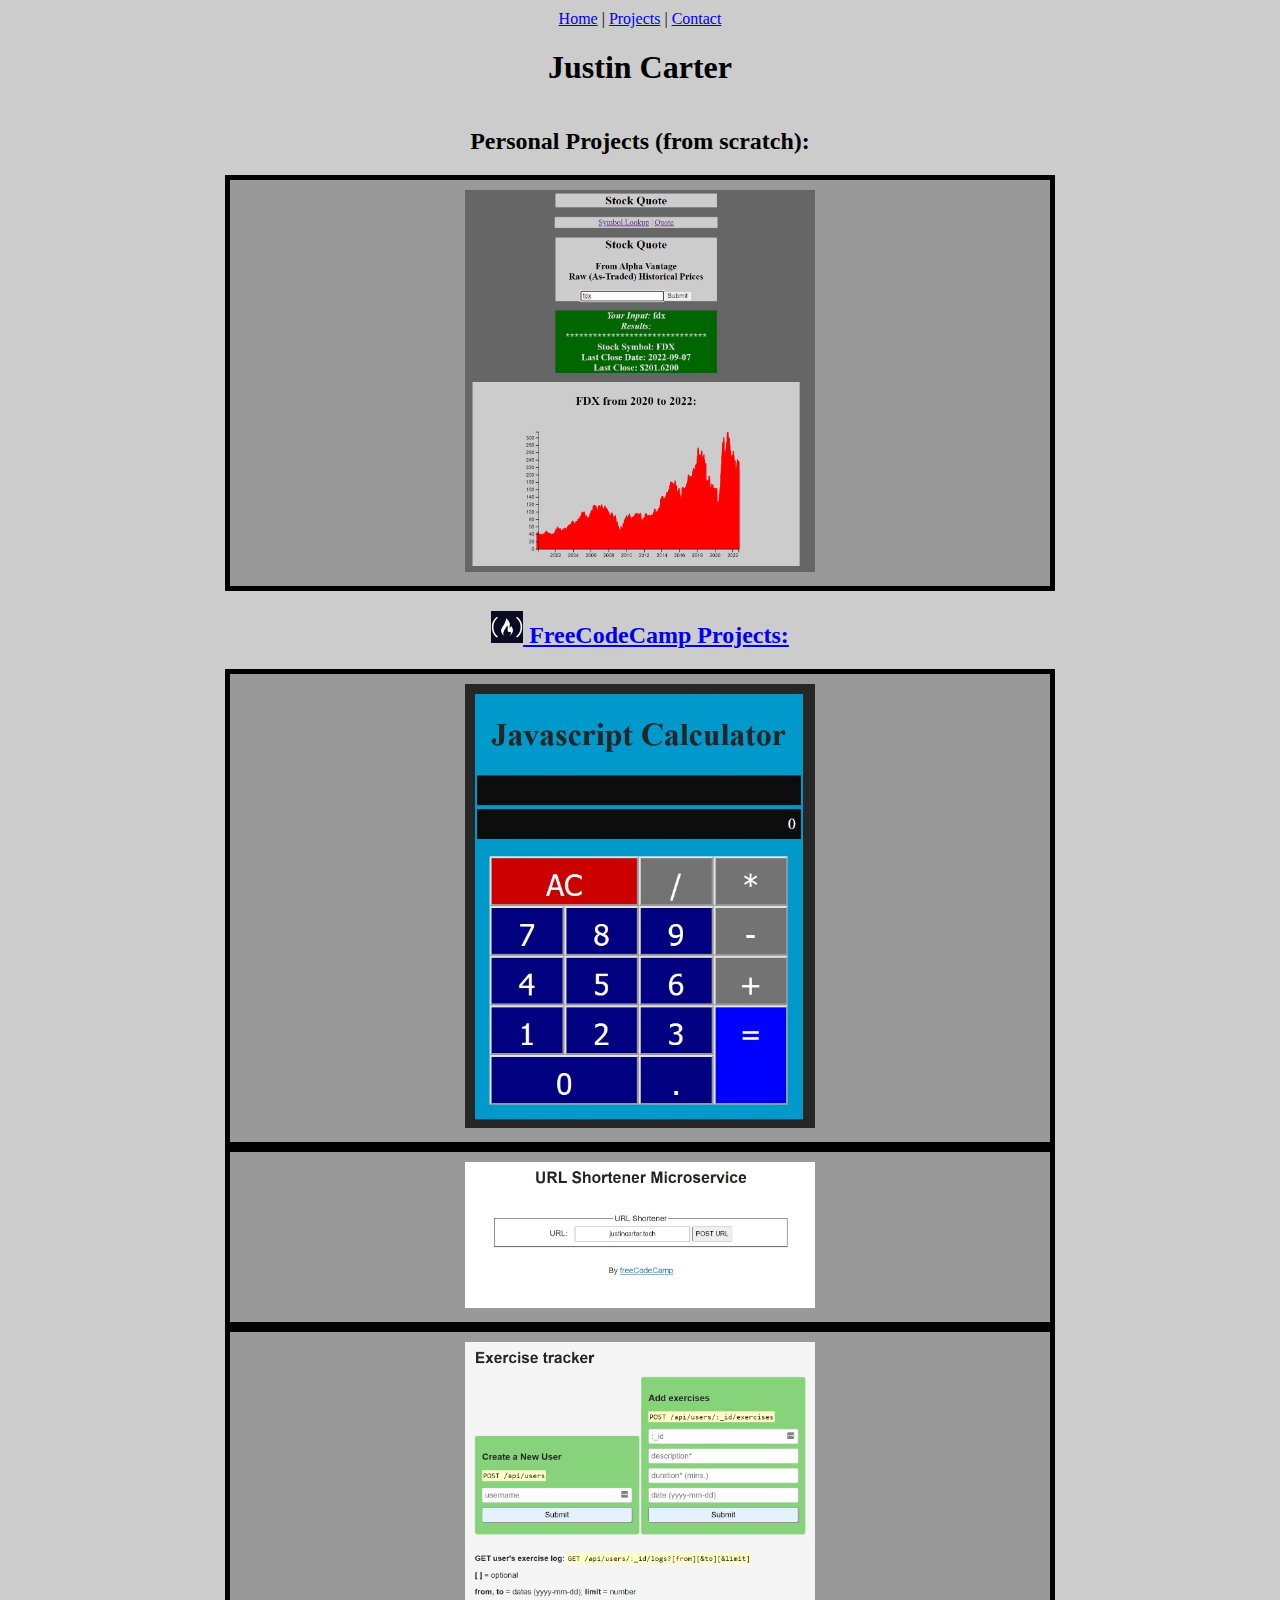
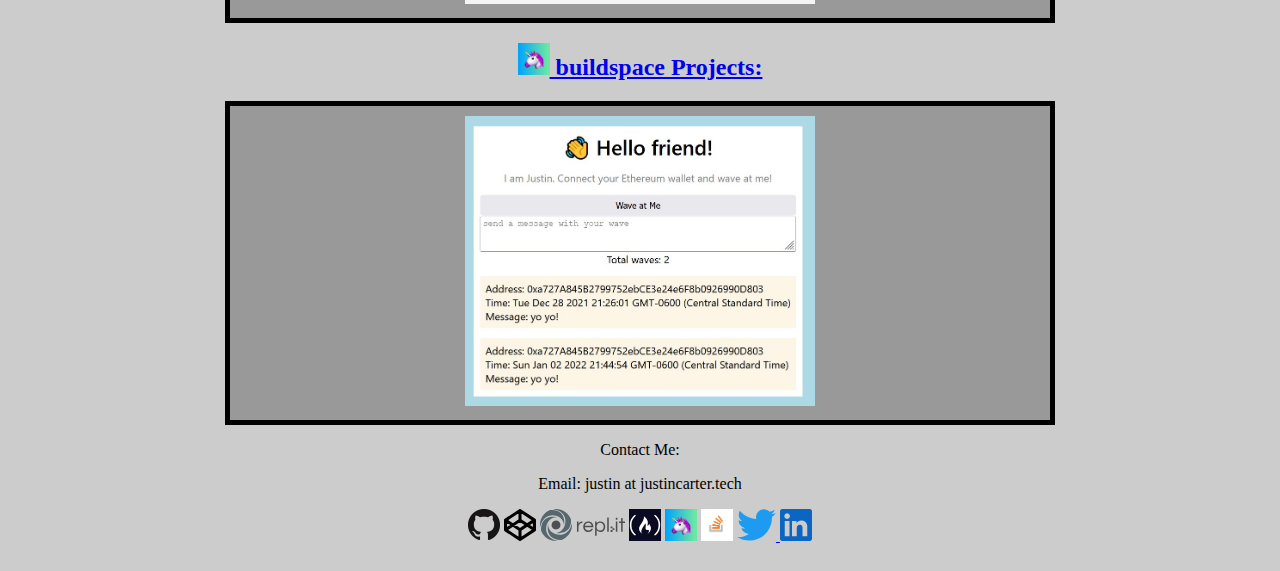
==== index.html @ 03ecc1f7 "add LinkedIn link and logo" ====
<!DOCTYPE html>
<html>

  <head>
    <title>Justin Carter Personal Website</title>
    <meta charset="utf-8">
    <link rel="stylesheet" href="styles.css">
    <meta name="viewport" content="width=device-width, initial-scale=1">
  </head>

  <body>
    <div id="content">
      <div id="navbar">
        <a href="#welcome-section">Home</a> |
        <a href="#projects">Projects</a> |
        <a href="#contact">Contact</a>
      </div>

      <div id="welcome-section">
        <h1>Justin Carter</h1>
      </div>

      <h2>Personal Projects (from scratch):</h2>

      <div class="projects">
        <div class="project-tile">
          <a href="https://stock-quote-server.justinmemphis.repl.co/" target="_blank" class="tile-link">
            <img src="stock_quote_server_v2.jpg" alt="Stock Quote Webpage">
          </a>
        </div>
      </div>

      <h2>
        <a href="https://www.freecodecamp.org/justin_carter" target="_blank">
          <img src="fcc-puck-500-favicon.jpg" alt="FreeCodeCamp" class="logo">
          FreeCodeCamp Projects:
        </a>
      </h2>
      <div class="projects">
        <div class="project-tile">
          <a href="https://codepen.io/justinmemphis/full/RwozmXd" target="_blank" class="tile-link">
            <img src="javascript_calculator.jpg" alt="Javascript Calculator">
          </a>
        </div>
        <div class="project-tile">
          <a href="https://boilerplate-project-urlshortener.justinmemphis.repl.co/" target="_blank" class="tile-link">
            <img src="url_shortener.jpg" alt="URL Shortener">
          </a>
        </div>
        <div class="project-tile">
          <a href="https://boilerplate-project-exercisetracker.justinmemphis.repl.co/" target="_blank" class="tile-link">
            <img src="exercise_tracker.jpg" alt="Exercise Tracker">
          </a>
        </div>
      </div>

      <h2>
      <a href="https://buildspace.so/@justinmemphis" target="_blank">
        <img src="buildspace_logo.png" alt="buildspace" class="logo">
        buildspace Projects:
      </a>
      </h2>
      <div class="projects">
        <div class="project-tile">
          <a href="https://waveportal-starter-project.justinmemphis.repl.co/" target="_blank" class="tile-link">
            <img src="waveportal.jpg" alt="Waveportal">
          </a>
        </div>
      </div>

      <div id="contact">
        <p>Contact Me:</p>
        <p>
          Email: justin at justincarter.tech
        </p>
        <p>
          <a href="https://github.com/Justinmemphis" target="_blank">
            <img src="github_logo.png" alt="GitHub" class="logo"></a>
          <a href="https://codepen.io/justinmemphis" target="_blank">
            <img src="codepen_logo.svg" alt="CodePen" class="logo"></a>
          <a href="https://replit.com/@Justinmemphis" target="_blank">
            <img src="replit-logo-svg-vector.svg" alt="Replit" class="logo"></a>
          <a href="https://www.freecodecamp.org/justin_carter" target="_blank">
            <img src="fcc-puck-500-favicon.jpg" alt="FreeCodeCamp" class="logo"></a>
          <a href="https://buildspace.so/@justinmemphis" target="_blank">
            <img src="buildspace_logo.png" alt="buildspace" class="logo"></a>
          <a href="https://stackoverflow.com/users/15079720/justin-carter" target="_blank">
            <img src="stack_overflow.png" alt="stack overflow" class="logo"></a>
	  <a href="https://twitter.com/JustinMemphis42" target="_blank">
		  <img src="twitter-logo.svg" alt="twitter" class="logo">
	  </a>
	  <a href="https://www.linkedin.com/in/justin-carter-cpa/" target="_blank">
		  <img src="In-Blue-128.png" alt="LinkedIn" class="logo">
	  </a>
        </p>
      </div>
    </div>

  </body>
</html>
---- styles.css ----
body {
  text-align: center;
  padding: 0px;
  margin: 0px;
  background: #666666;
}

img {
  width: 350px;
  max-width: 100%;
  height: auto;
}

#content {
  display: flex;
  flex-wrap: wrap;
  flex-flow: center;
  background: #cccccc;
  color: #000000;
  margin: auto;
  padding: 10px;
  justify-content: space-around;
}

#navbar {
  width: 100%;
  text-align: center;
  color: black;
}

#welcome-section {
  width: 100%;
  text-align: center;
  color: black;
}

.projects {
  display: flex;
  flex-wrap: wrap;
  width: 100%;
  text-align: center;
  color: black;
}

.project-tile {
   background-color: #999999;
   padding: 10px;
   border-width: 5px;
   border-color: black;
   border-style: solid;
   width: 800px;
   margin: auto;
}

.project-tile:hover {
  background-color: #cccc00;
}

.tile-link {
  display: block;
  height: 100%;
  width: 100%;
}

#contact {
  text-align: center;
}

.logo {
  height: 32px;
  width: auto;
}

table, th, td {
  border: 1px solid black;
  padding: 10px;
  margin: auto;
}

.disabled {
  pointer-events: none;
}

.spacer {
  height:3cm;
  background: #999999;
}

@media only screen and (max-width: 900px) {
  body {
    background-color: white;
  }
}
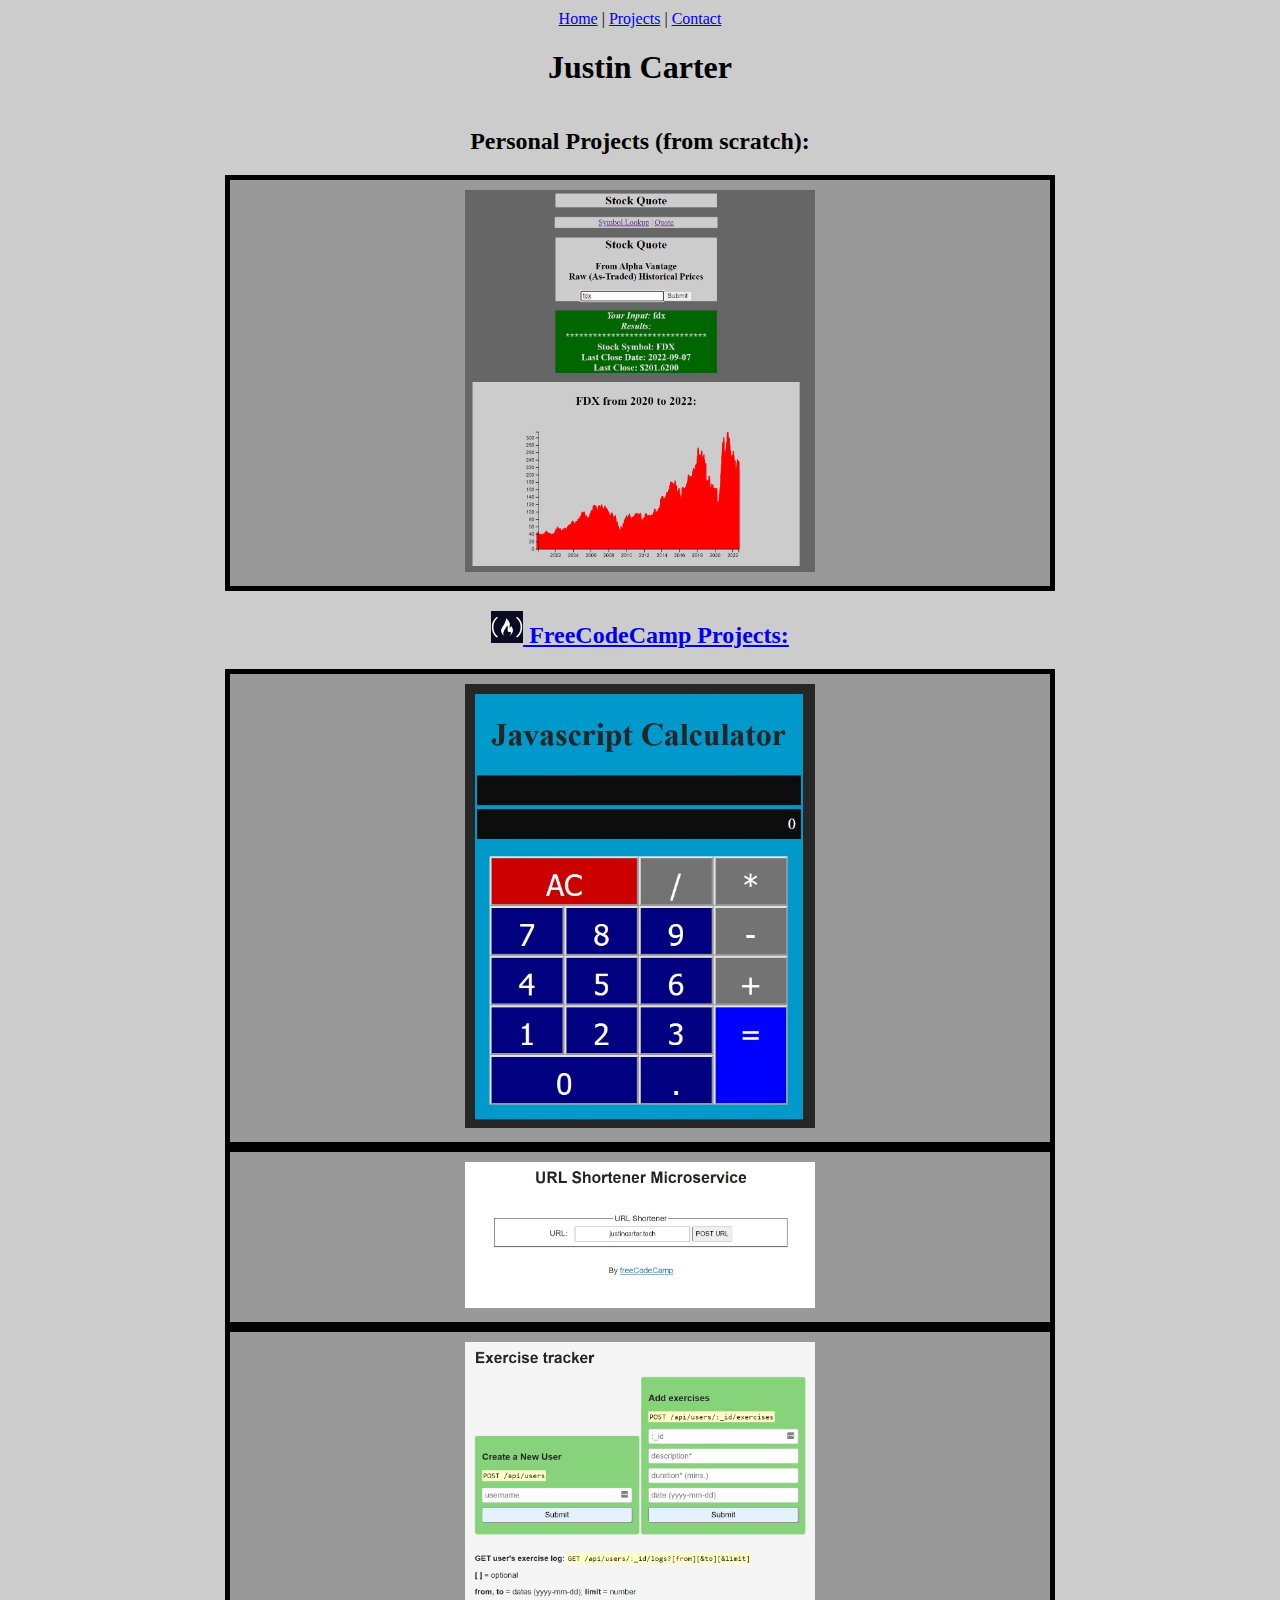
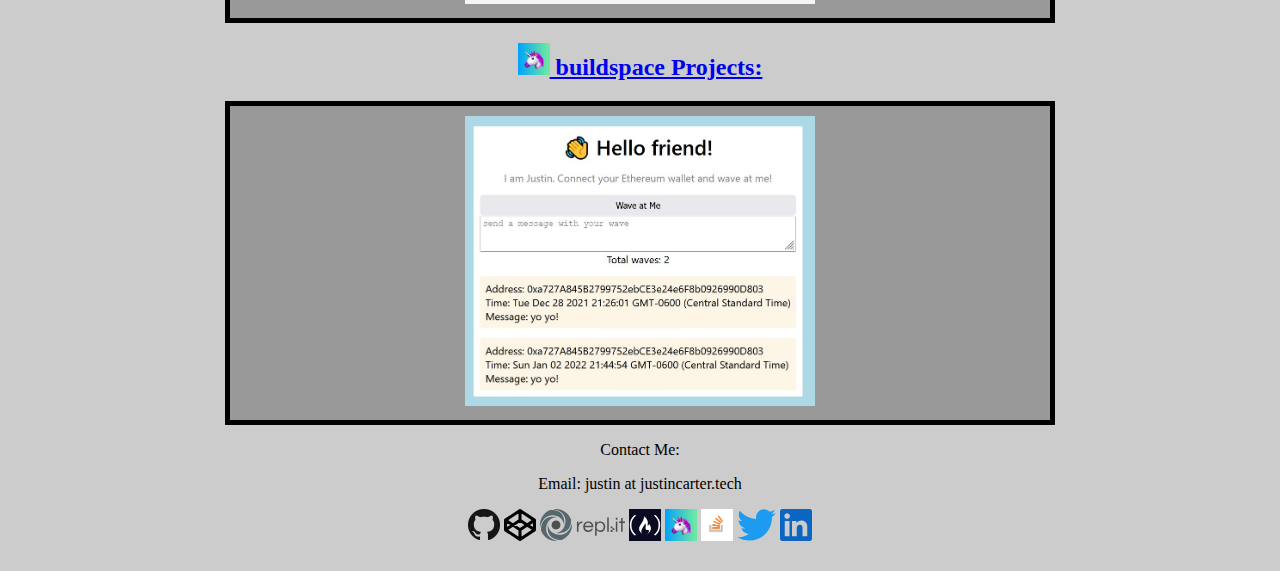
==== commit 7030604e: "fixed extra space between icons at bottom" ====
--- a/index.html
+++ b/index.html
@@ -87,11 +87,9 @@
           <a href="https://stackoverflow.com/users/15079720/justin-carter" target="_blank">
             <img src="stack_overflow.png" alt="stack overflow" class="logo"></a>
 	  <a href="https://twitter.com/JustinMemphis42" target="_blank">
-		  <img src="twitter-logo.svg" alt="twitter" class="logo">
-	  </a>
-	  <a href="https://www.linkedin.com/in/justin-carter-cpa/" target="_blank">
-		  <img src="In-Blue-128.png" alt="LinkedIn" class="logo">
-	  </a>
+		  <img src="twitter-logo.svg" alt="twitter" class="logo"></a>
+	  <a href="https://www.linkedin.com/in/justin-carter-memphis/" target="_blank">
+		  <img src="In-Blue-128.png" alt="LinkedIn" class="logo"></a>
         </p>
       </div>
     </div>
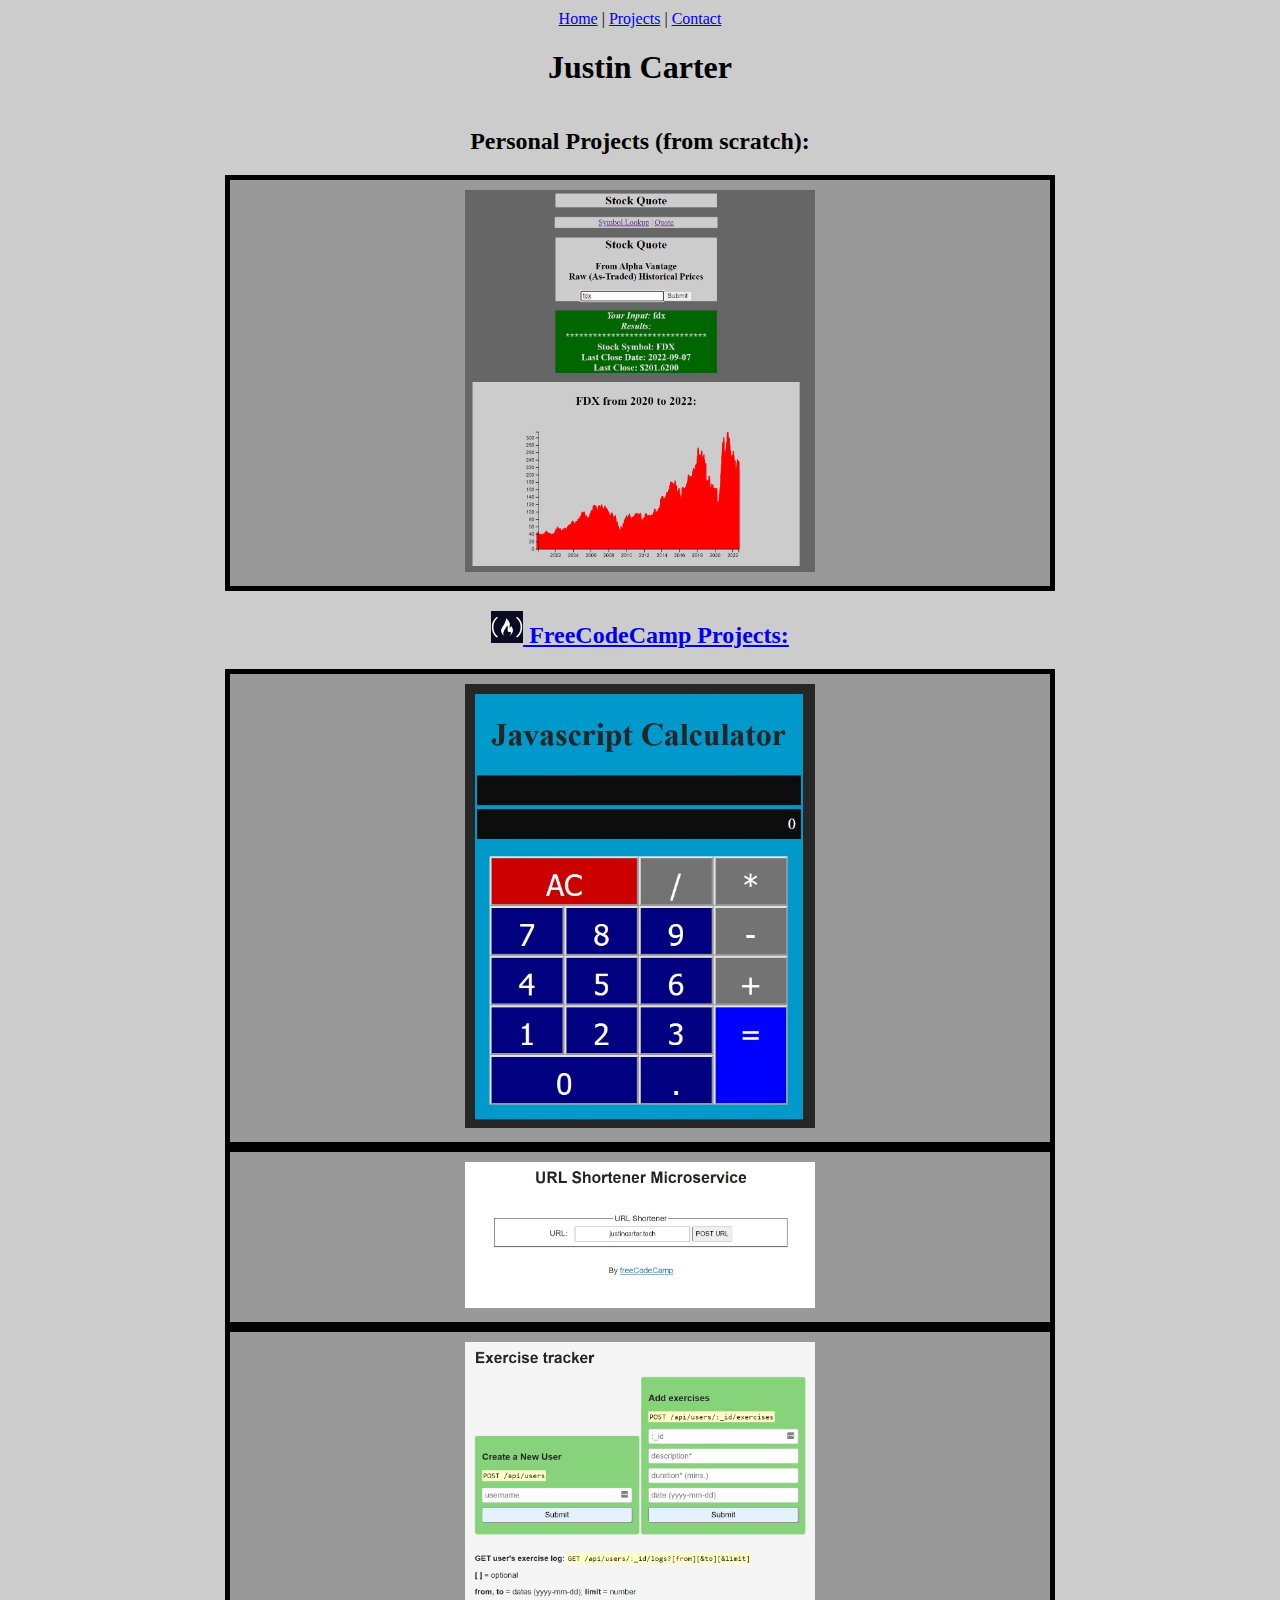
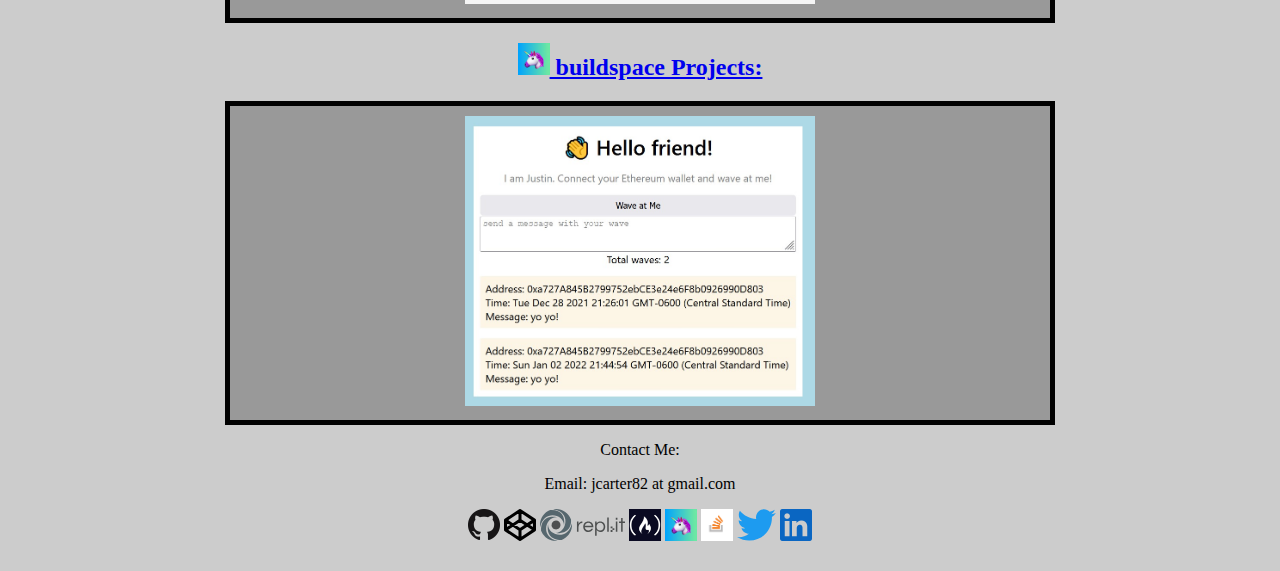
==== commit c9c17ab8: "change email address" ====
--- a/index.html
+++ b/index.html
@@ -71,7 +71,7 @@
       <div id="contact">
         <p>Contact Me:</p>
         <p>
-          Email: justin at justincarter.tech
+          Email: jcarter82 at gmail.com
         </p>
         <p>
           <a href="https://github.com/Justinmemphis" target="_blank">
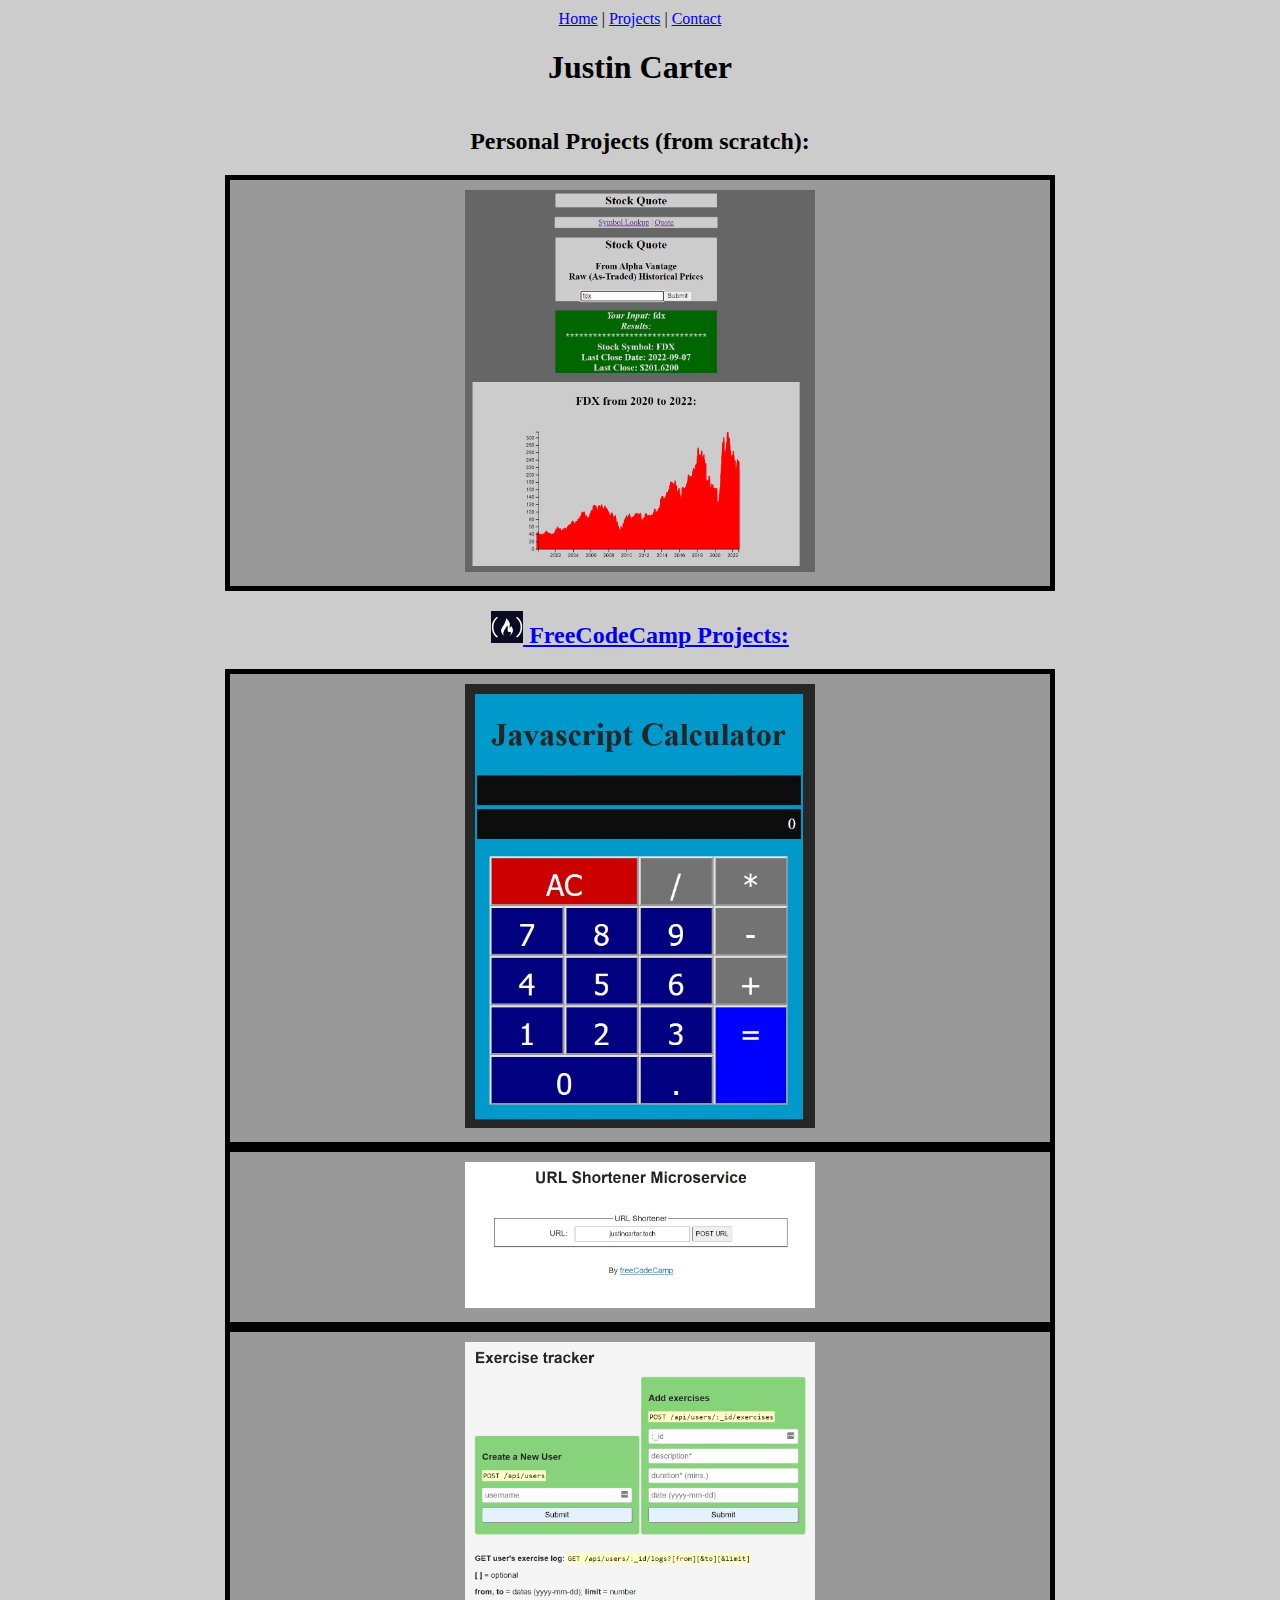
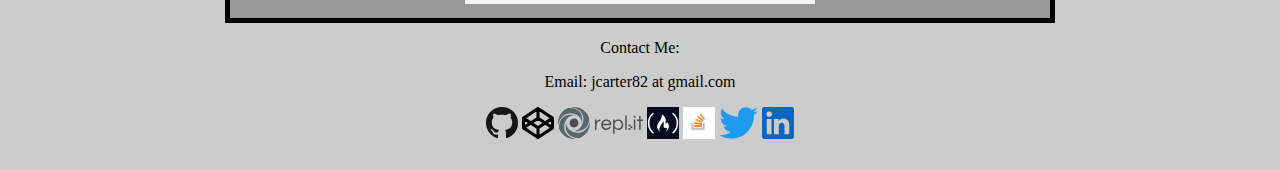
==== commit 866223a0: "remove buildspace project, link, and logo - project no longer works with Etherium change" ====
--- a/index.html
+++ b/index.html
@@ -54,20 +54,6 @@
         </div>
       </div>
 
-      <h2>
-      <a href="https://buildspace.so/@justinmemphis" target="_blank">
-        <img src="buildspace_logo.png" alt="buildspace" class="logo">
-        buildspace Projects:
-      </a>
-      </h2>
-      <div class="projects">
-        <div class="project-tile">
-          <a href="https://waveportal-starter-project.justinmemphis.repl.co/" target="_blank" class="tile-link">
-            <img src="waveportal.jpg" alt="Waveportal">
-          </a>
-        </div>
-      </div>
-
       <div id="contact">
         <p>Contact Me:</p>
         <p>
@@ -82,8 +68,6 @@
             <img src="replit-logo-svg-vector.svg" alt="Replit" class="logo"></a>
           <a href="https://www.freecodecamp.org/justin_carter" target="_blank">
             <img src="fcc-puck-500-favicon.jpg" alt="FreeCodeCamp" class="logo"></a>
-          <a href="https://buildspace.so/@justinmemphis" target="_blank">
-            <img src="buildspace_logo.png" alt="buildspace" class="logo"></a>
           <a href="https://stackoverflow.com/users/15079720/justin-carter" target="_blank">
             <img src="stack_overflow.png" alt="stack overflow" class="logo"></a>
 	  <a href="https://twitter.com/JustinMemphis42" target="_blank">
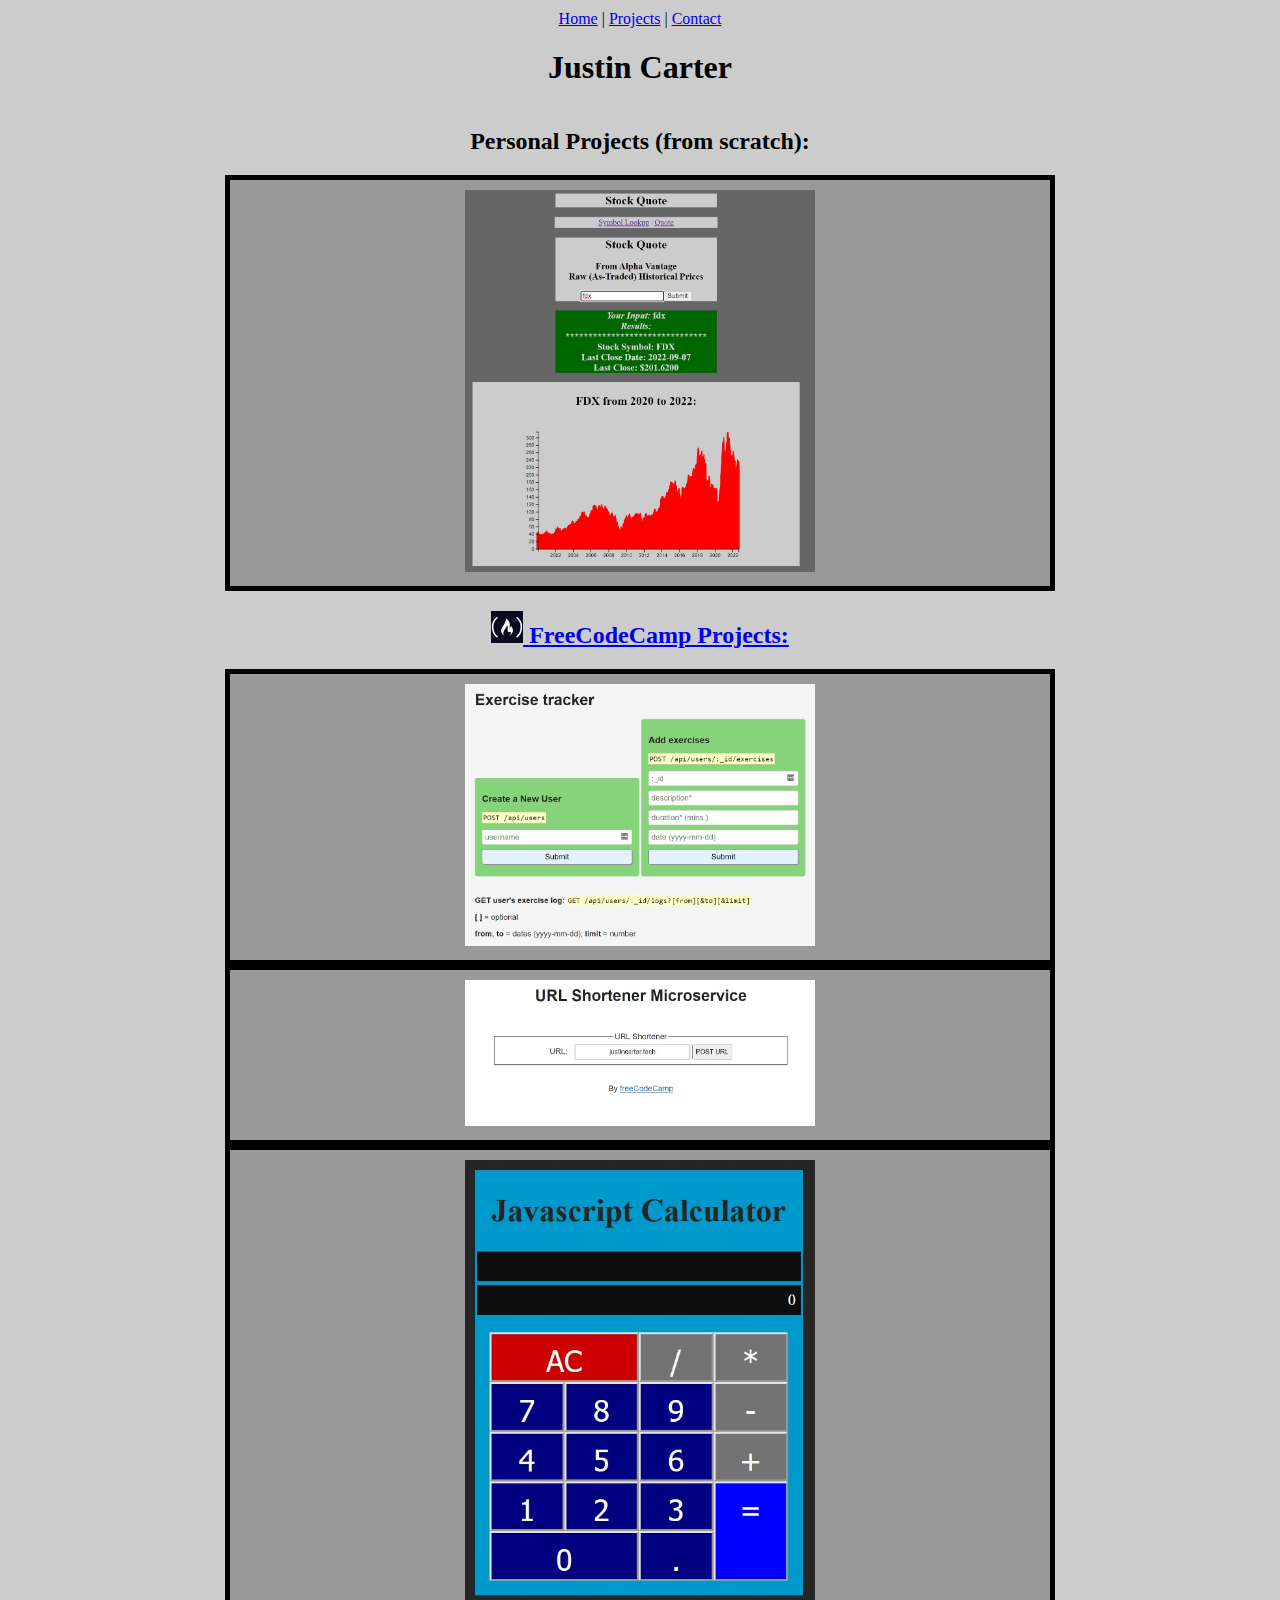
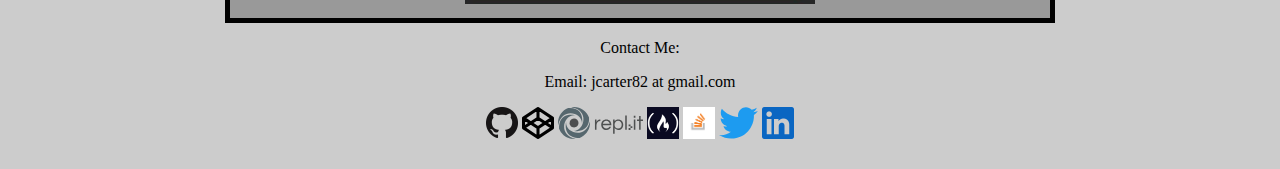
==== commit f9f2c7fe: "change order of older projects - better projects first" ====
--- a/index.html
+++ b/index.html
@@ -36,22 +36,27 @@
           FreeCodeCamp Projects:
         </a>
       </h2>
+
       <div class="projects">
+
+        <div class="project-tile">
+          <a href="https://boilerplate-project-exercisetracker.justinmemphis.repl.co/" target="_blank" class="tile-link">
+            <img src="exercise_tracker.jpg" alt="Exercise Tracker">
+          </a>
+        </div>
+
+        <div class="project-tile">
+          <a href="https://boilerplate-project-urlshortener.justinmemphis.repl.co/" target="_blank" class="tile-link">
+            <img src="url_shortener.jpg" alt="URL Shortener">
+          </a>
+        </div>
+
         <div class="project-tile">
           <a href="https://codepen.io/justinmemphis/full/RwozmXd" target="_blank" class="tile-link">
             <img src="javascript_calculator.jpg" alt="Javascript Calculator">
           </a>
         </div>
-        <div class="project-tile">
-          <a href="https://boilerplate-project-urlshortener.justinmemphis.repl.co/" target="_blank" class="tile-link">
-            <img src="url_shortener.jpg" alt="URL Shortener">
-          </a>
-        </div>
-        <div class="project-tile">
-          <a href="https://boilerplate-project-exercisetracker.justinmemphis.repl.co/" target="_blank" class="tile-link">
-            <img src="exercise_tracker.jpg" alt="Exercise Tracker">
-          </a>
-        </div>
+
       </div>
 
       <div id="contact">
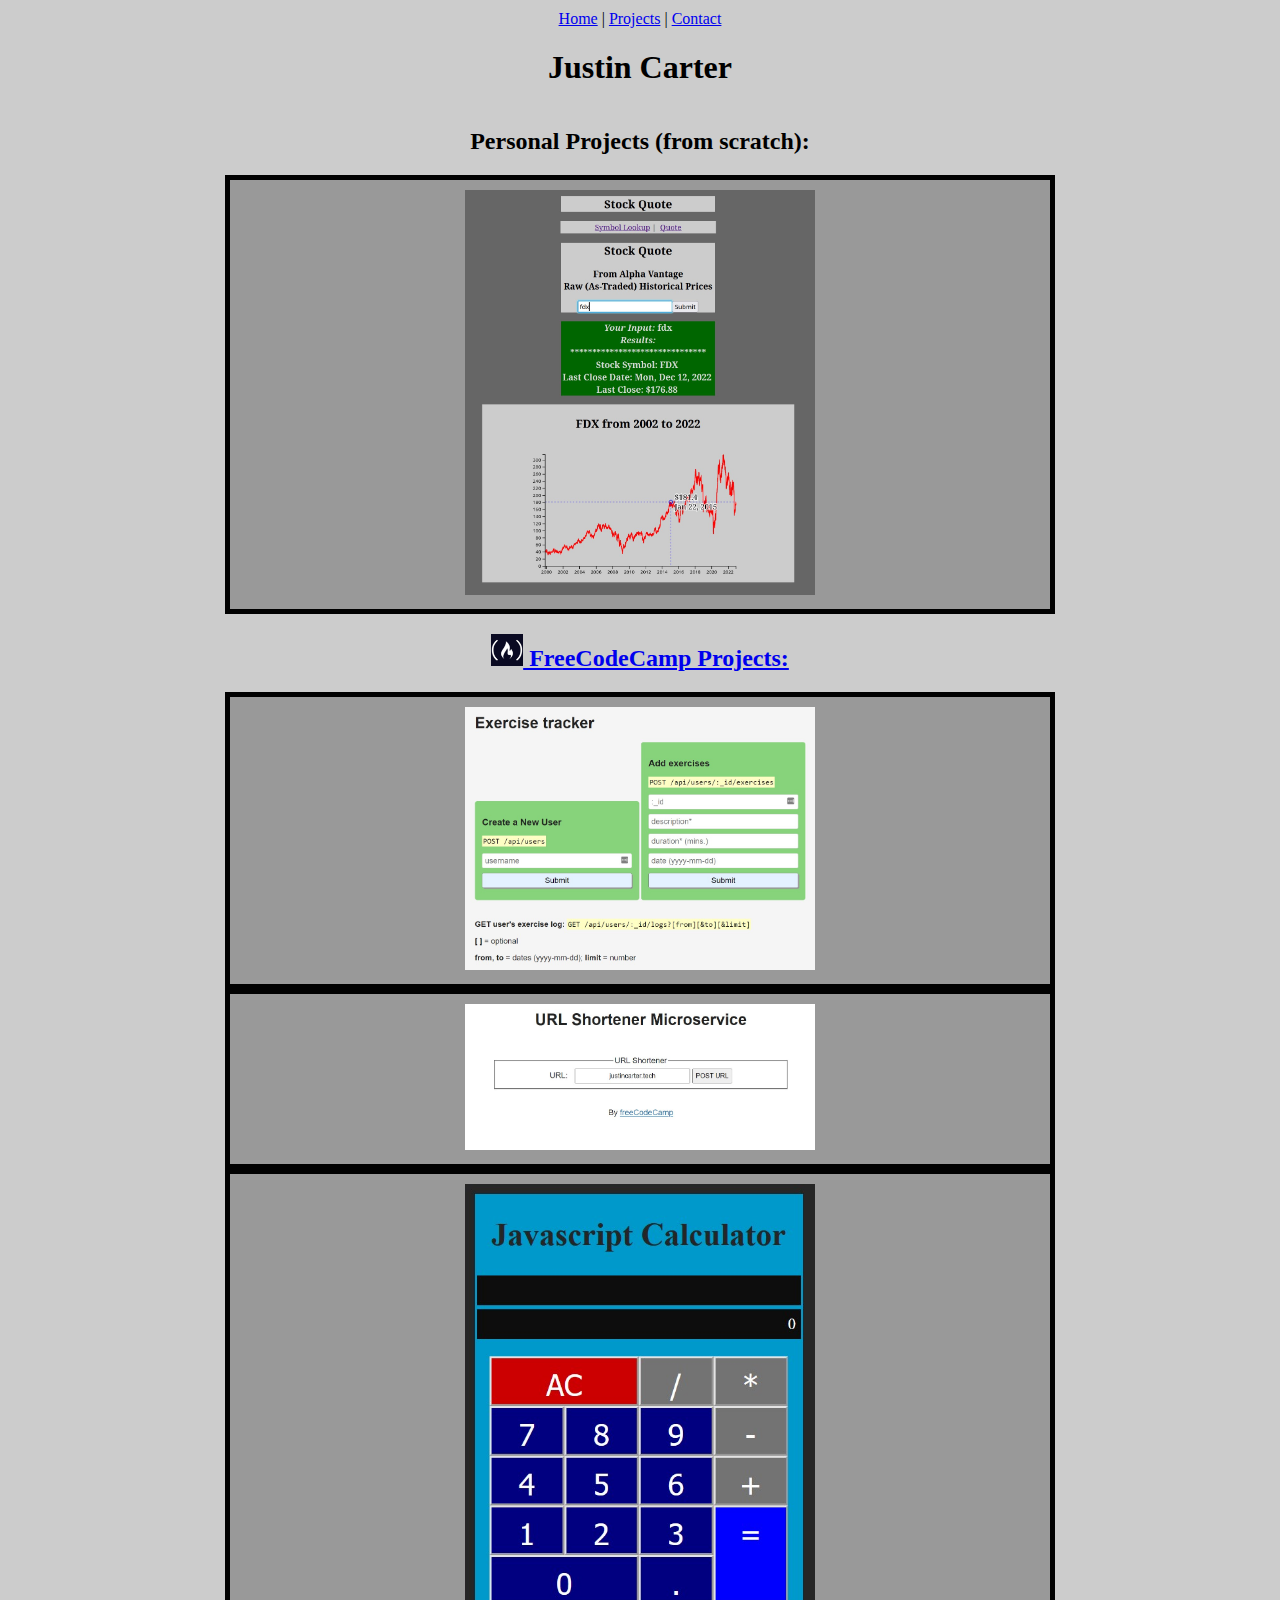
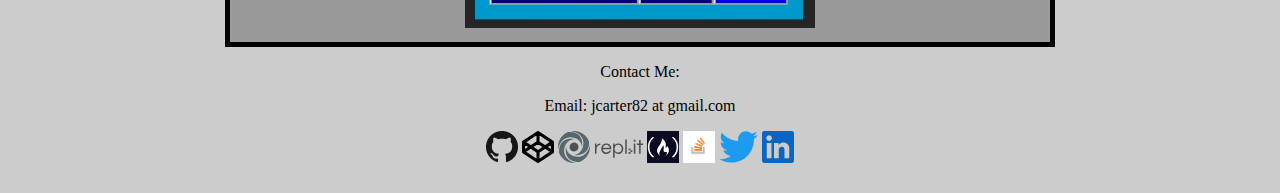
==== commit 3a250e90: "add new stock quote webpage picture" ====
--- a/index.html
+++ b/index.html
@@ -25,7 +25,7 @@
       <div class="projects">
         <div class="project-tile">
           <a href="https://stock-quote-server.justinmemphis.repl.co/" target="_blank" class="tile-link">
-            <img src="stock_quote_server_v2.jpg" alt="Stock Quote Webpage">
+            <img src="stock_quote_server_v3.jpg" alt="Stock Quote Webpage">
           </a>
         </div>
       </div>
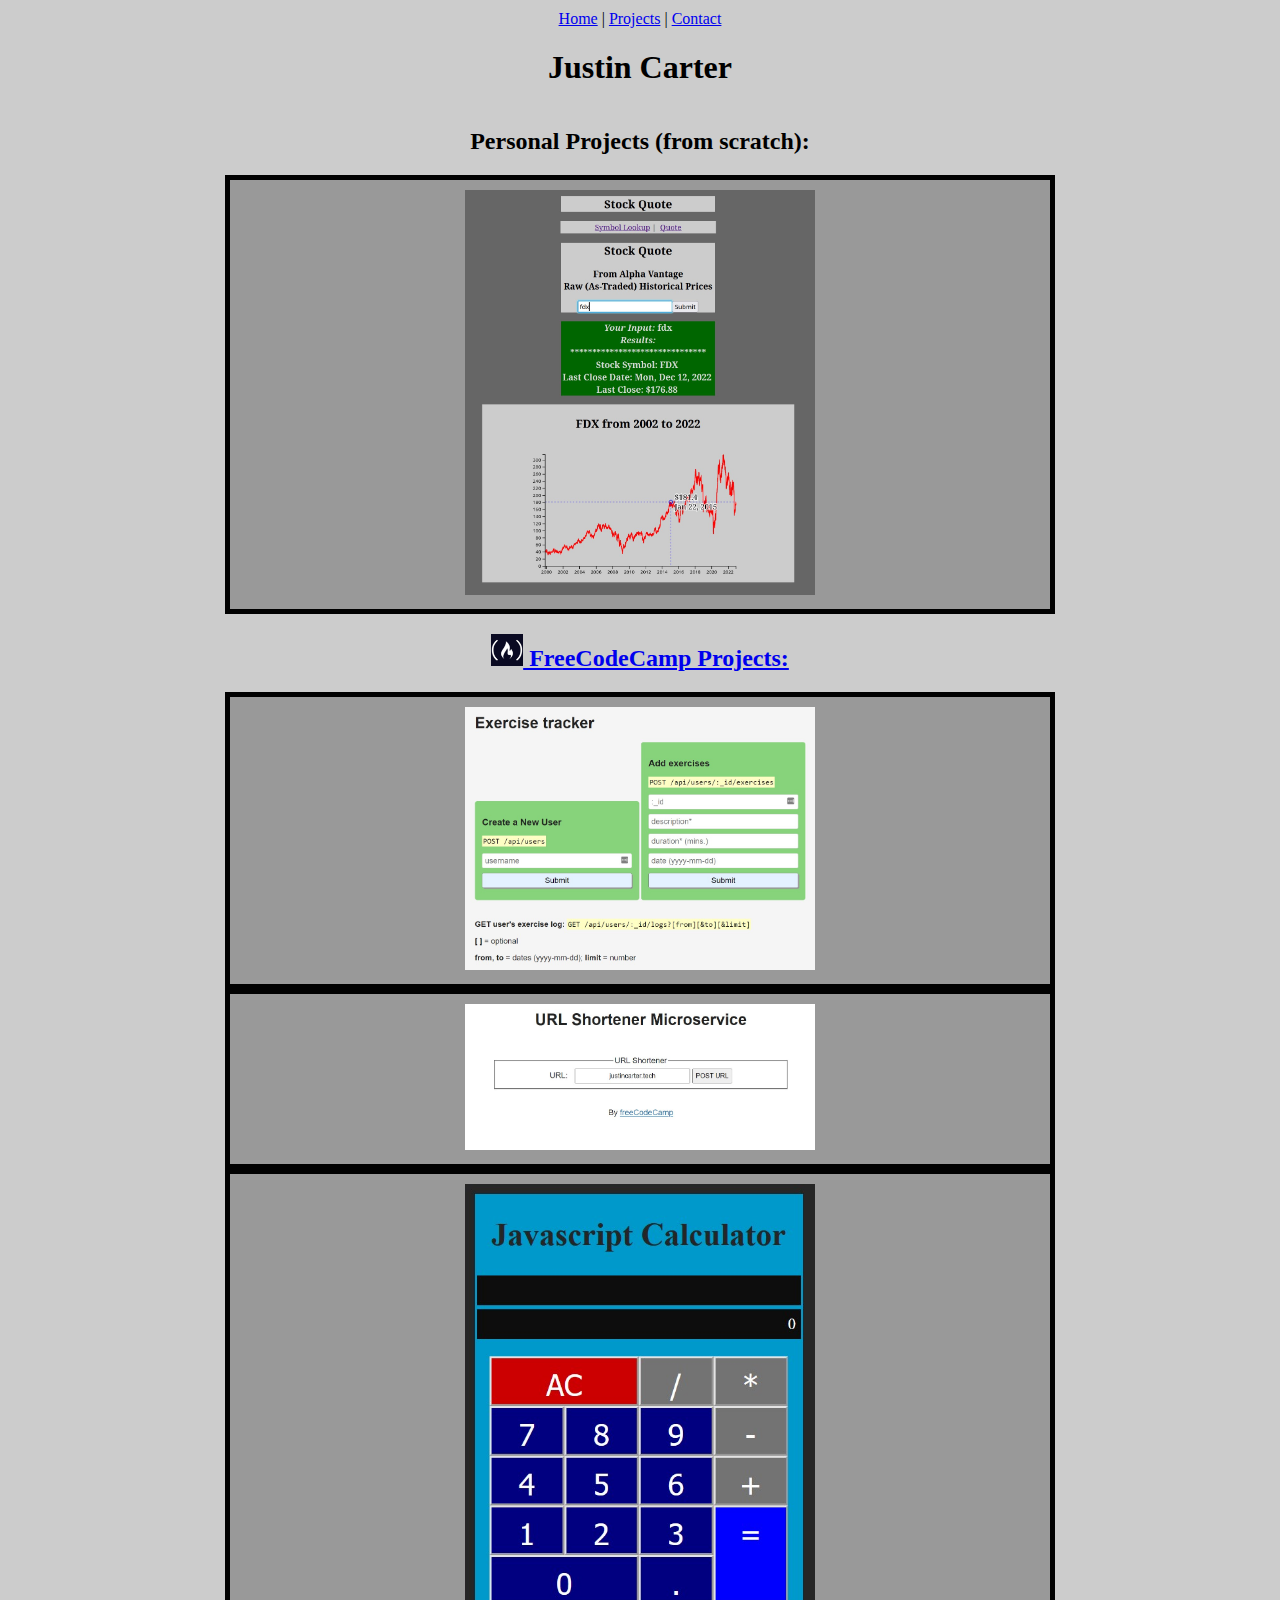
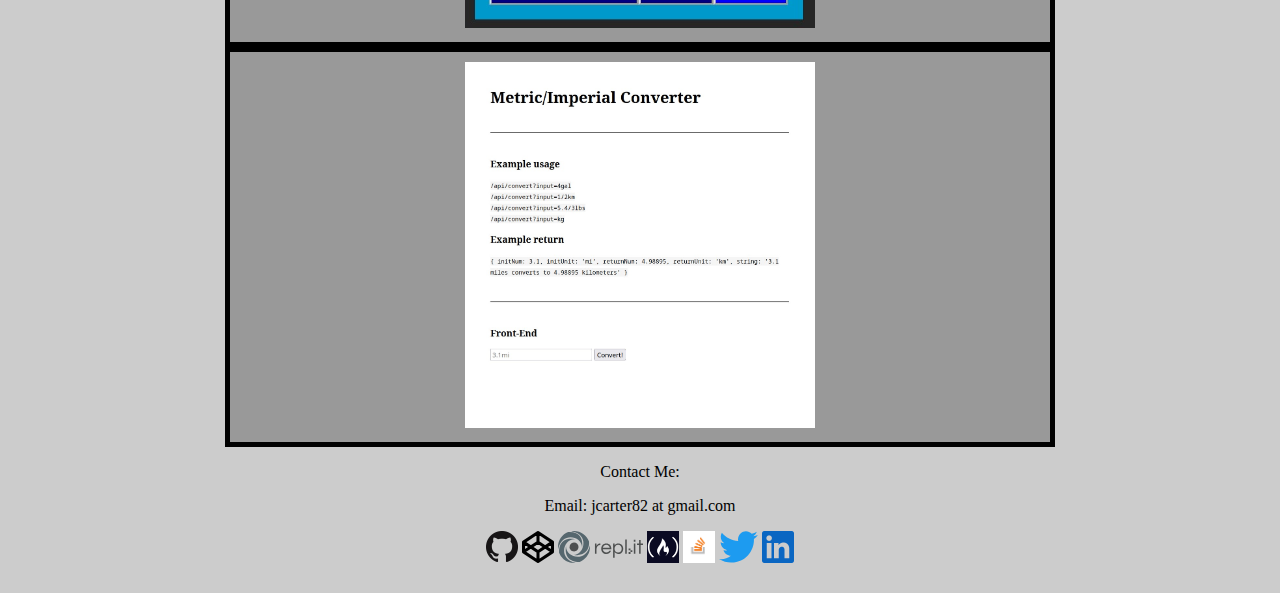
==== commit 866b1b10: "add metric imperial converter project" ====
--- a/index.html
+++ b/index.html
@@ -56,7 +56,13 @@
             <img src="javascript_calculator.jpg" alt="Javascript Calculator">
           </a>
         </div>
-
+	
+        <div class="project-tile">
+          <a href="https://metric-imperial-convertor.justinmemphis.repl.co/" target="_blank" class="tile-link">
+            <img src="metric_imperial_converter.jpg" alt="Metric/Imperial Converter">
+          </a>
+        </div>
+	
       </div>
 
       <div id="contact">
